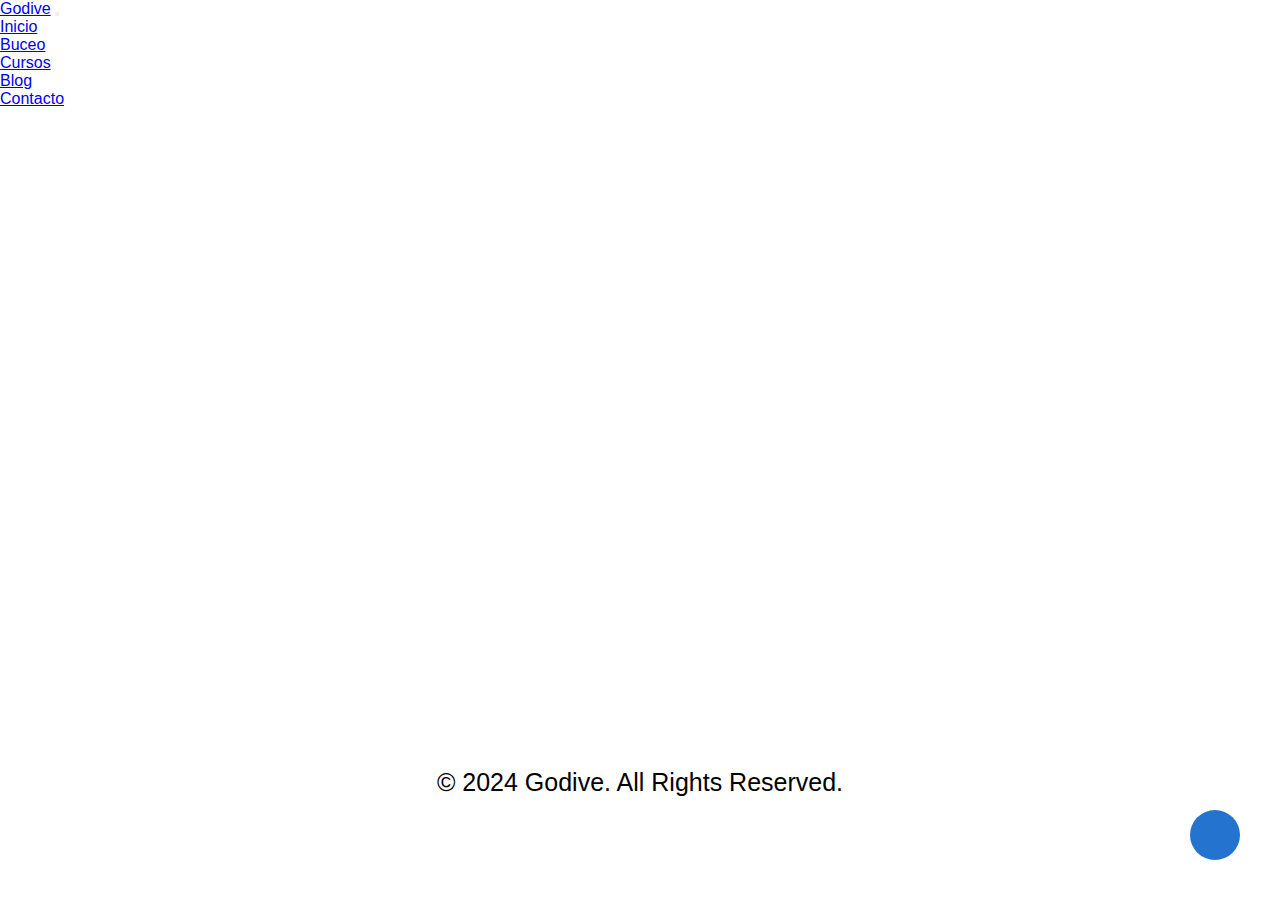
==== page/blog.html @ 20aeb440 "se agrega proyecto" ====
<!DOCTYPE html>
<html lang="es">
<head>
    <meta charset="UTF-8">
    <meta name="viewport" content="width=device-width, initial-scale=1.0">
    <link rel="stylesheet" href="https://cdnjs.cloudflare.com/ajax/libs/font-awesome/6.5.1/css/all.min.css" integrity="sha512-DTOQO9RWCH3ppGqcWaEA1BIZOC6xxalwEsw9c2QQeAIftl+Vegovlnee1c9QX4TctnWMn13TZye+giMm8e2LwA==" crossorigin="anonymous" referrerpolicy="no-referrer" />
    <!--BS 5.1 inicia-->
    <link href="https://cdn.jsdelivr.net/npm/bootstrap@5.1.3/dist/css/bootstrap.min.css" rel="stylesheet" integrity="sha384-1BmE4kWBq78iYhFldvKuhfTAU6auU8tT94WrHftjDbrCEXSU1oBoqyl2QvZ6jIW3" crossorigin="anonymous">
    <!--BS 5.1 fin-->
    <link rel="stylesheet" href="../estilos/estilo.css">
    <title>Blog</title>
</head>
<header>
        <nav class="navbar navbar-expand-sm bg-dark navbar-dark">
        <div class="container-fluid">
          <a class="navbar-brand" href="#">Godive</a>
          <button class="navbar-toggler" type="button" data-bs-toggle="collapse" data-bs-target="#collapsibleNavbar">
            <span class="navbar-toggler-icon"></span>
          </button>
          <div class="diflex justify-content-end collapse navbar-collapse" id="collapsibleNavbar">
            <ul class="navbar-nav">
              <li class="nav-item">
                <a class="nav-link" href="../index.html">Inicio</a>
              </li>
              <li class="nav-item">
                <a class="nav-link" href="./buceo.html">Buceo</a>
              </li>
              <li class="nav-item">
                <a class="nav-link" href="./cursos.html">Cursos</a>
              </li>
              <li class="nav-item">
                <a class="nav-link" href="./blog.html">Blog</a>
              </li>
              <li class="nav-item">
                <a class="nav-link" href="./contacto.html">Contacto</a>
              </li>
            </ul>
          </div>
        </div>
      </nav>
        <script src="https://cdn.jsdelivr.net/npm/@popperjs/core@2.10.2/dist/umd/popper.min.js" integrity="sha384-7+zCNj/IqJ95wo16oMtfsKbZ9ccEh31eOz1HGyDuCQ6wgnyJNSYdrPa03rtR1zdB" crossorigin="anonymous"></script>
        <script src="https://cdn.jsdelivr.net/npm/bootstrap@5.1.3/dist/js/bootstrap.min.js" integrity="sha384-QJHtvGhmr9XOIpI6YVutG+2QOK9T+ZnN4kzFN1RtK3zEFEIsxhlmWl5/YESvpZ13" crossorigin="anonymous"></script>
</header>
<body>
      <div id="grilla">
        <div class="item item1"></div>
        <div class="item item2"></div>
        <div class="item item3"></div>
        <div class="item item4"></div>
        <div class="item item5"></div>
        <div class="item item6"></div>
        <div class="item item7"></div>
        <div class="item item8"></div>
      </div>
    
    <!--<main> 
        <section>
            <iframe id="fotoblog" width="560" height="315" src="https://www.youtube.com/embed/EyGhr8ewWHI?si=mPkxHYmNR3y1b7kQ" title="YouTube video player" frameborder="0" allow="accelerometer; autoplay; clipboard-write; encrypted-media; gyroscope; picture-in-picture; web-share" allowfullscreen></iframe>
            <h1 class="titulopeli">Documental recomedado</h1>
            <p class="parrafoblog">Esta es la historia de una campeona de buceo en apnea y un experto en seguridad que parecen estar destinados a encontrarse el uno al otro en el punto máximo de sus carreras. Una mirada a las emocionantes recompensas —y los ineludibles riesgos— que conlleva perseguir un sueño en las profundidades del océano.

                Dirigida por Laura McGann, «La inspiración más profunda» es una producción de A24. Estreno el 19 de julio, solo en Netflix.
            </p>
        </section>
</main>-->
  <footer>
        <p>© 2024 Godive. All Rights Reserved.</p>
        <div class="redes">
            <a href="">
                <i class="fa-brands fa-facebook"></i>
            </a>
            <a href="">
                <i class="fa-brands fa-square-instagram"></i>
            </a>
            <a href="">
                <i class="fa-brands fa-youtube"></i>
            </a>
        </div>
        </footer>
    <a href="" class="arriba">
      <i class="fa-solid fa-house-flood-water"></i>
    </a>
</body>
</html>
---- estilos/estilo.css ----
h5 {
  color: #0099ff;
  font-family: helvetica;
  text-align: center;
  font-weight: 800;
}

footer {
  background-color: rgb(255, 255, 255);
  width: 100%;
  color: #000000;
  text-align: center;
  padding: 20px;
  font-size: 25px;
}

.redes a {
  text-align: center;
  text-decoration: none;
  color: #000000;
  font-size: 50px;
  letter-spacing: 10px;
}

footer p {
  margin-bottom: 50px;
}

* {
  margin: 0;
  padding: 0;
  box-sizing: border-box;
  font-family: Verdana, Geneva, Tahoma, sans-serif;
}

html {
  scroll-behavior: smooth;
}

footer {
  background-color: rgb(255, 255, 255);
  width: 100%;
  color: #000000;
  text-align: center;
  padding: 20px;
  font-size: 25px;
}

.redes a {
  text-align: center;
  text-decoration: none;
  color: #000000;
  font-size: 50px;
  letter-spacing: 10px;
}

footer p {
  margin-bottom: 50px;
}

.arriba {
  background-color: #2473ce;
  color: rgb(255, 255, 255);
  height: 50px;
  width: 50px;
  position: fixed;
  right: 40px;
  bottom: 40px;
  font-size: 25px;
  text-align: center;
  line-height: 50px;
  border-radius: 50%;
}

/*CONTACTO*/
#contactoedit {
  font-size: 30px;
}

.prueba1 {
  padding: 2%;
  color: rgb(255, 255, 255);
  text-align: center;
  background-position: center;
}

.contacto1 {
  font-size: x-large;
  margin-top: 10px;
}

.cajatexto {
  width: 300px;
  margin-top: 10px;
  background-color: rgba(255, 255, 255, 0.5254901961);
  border-radius: 20px;
}

.textomensaje {
  width: 600px;
  height: 300px;
  margin-top: 10px;
  background-color: rgba(255, 255, 255, 0.5254901961);
  border-radius: 20px;
}

#mapa {
  background-position: center;
  margin-top: 30px;
}

#imagencontacto {
  background-image: url(../Media/imagen\ contacto2.jpg);
  background-position: center;
  width: 100%;
}

#grilla {
  display: grid;
  grid-template-rows: repeat(3, 180px);
  grid-template-columns: repeat(4, 1fr);
  grid-gap: 10px 20px;
  grid-template-areas: "img1 img2 img3 img3" "img1 img4 img3 img3" "img7 img4 img6 img8";
  grid-gap: 15px;
  padding: 20px;
}

.item {
  border-radius: 2%;
  background-size: cover;
  background-position: center;
}

.item1 {
  background-image: url(../Media/1980.jpg);
  grid-area: img1;
}

.item2 {
  background-image: url(../Media/1981.jpg);
  grid-area: img2;
}

.item3 {
  background-image: url(../Media/1983.jpg);
  grid-area: img3;
}

.item4 {
  background-image: url(../Media/dive-225580_1920.jpg);
  grid-area: img4;
}

.item5 {
  background-image: url(../Media/fondo\ buceo.jpg);
  grid-area: img5;
}

.item6 {
  background-image: url(../Media/imagen\ inicio\ 2.jpg);
  grid-area: img6;
}

.item7 {
  background-image: url(../Media/IMAGEN\ INICIO.jpg);
  grid-area: img7;
}

.item8 {
  background-image: url(../Media/diver-1867538_1920.jpg);
  grid-area: img8;
}

#fotoblog {
  align-items: center;
  float: inline-end;
  margin-right: 300px;
}

.parrafoblog {
  width: 560px;
  text-align: left;
  margin-left: 200px;
}

.titulopeli {
  margin-left: 200px;
  margin-top: 50px;
}

* {
  margin: 0;
  padding: 0;
  box-sizing: border-box;
  font-family: Verdana, Geneva, Tahoma, sans-serif;
}

html {
  scroll-behavior: smooth;
}

.arriba {
  background-color: #2473ce;
  color: rgb(255, 255, 255);
  height: 50px;
  width: 50px;
  position: fixed;
  right: 40px;
  bottom: 40px;
  font-size: 25px;
  text-align: center;
  line-height: 50px;
  border-radius: 50%;
}
section {
  max-width: 800px;
  margin: 0 auto;
  font-family: system-ui;
	margin-top: 100px;
	margin-bottom: 100px;
}

h1, h2 {
  font-family: Georgia, 'Times New Roman', Times, serif;
}

h2 {
  opacity: .7;
  font-size: 18px;
  font-weight: 400;
	margin-bottom: 32px;
}

img {
  width: 100%;
  height: auto;
}

@keyframes show {
	from {
		opacity: 0;
		scale: 25%;
	}

	to {
		opacity: 1;
		scale: 100%;
	}
}

img {
	view-timeline-name: --image;
	view-timeline-axis: block;

	animation-timeline: --image;
	animation-name: show;

	animation-range: entry 25% cover 30%;
	animation-fill-mode: both;
}
/*# sourceMappingURL=estilo.css.map */
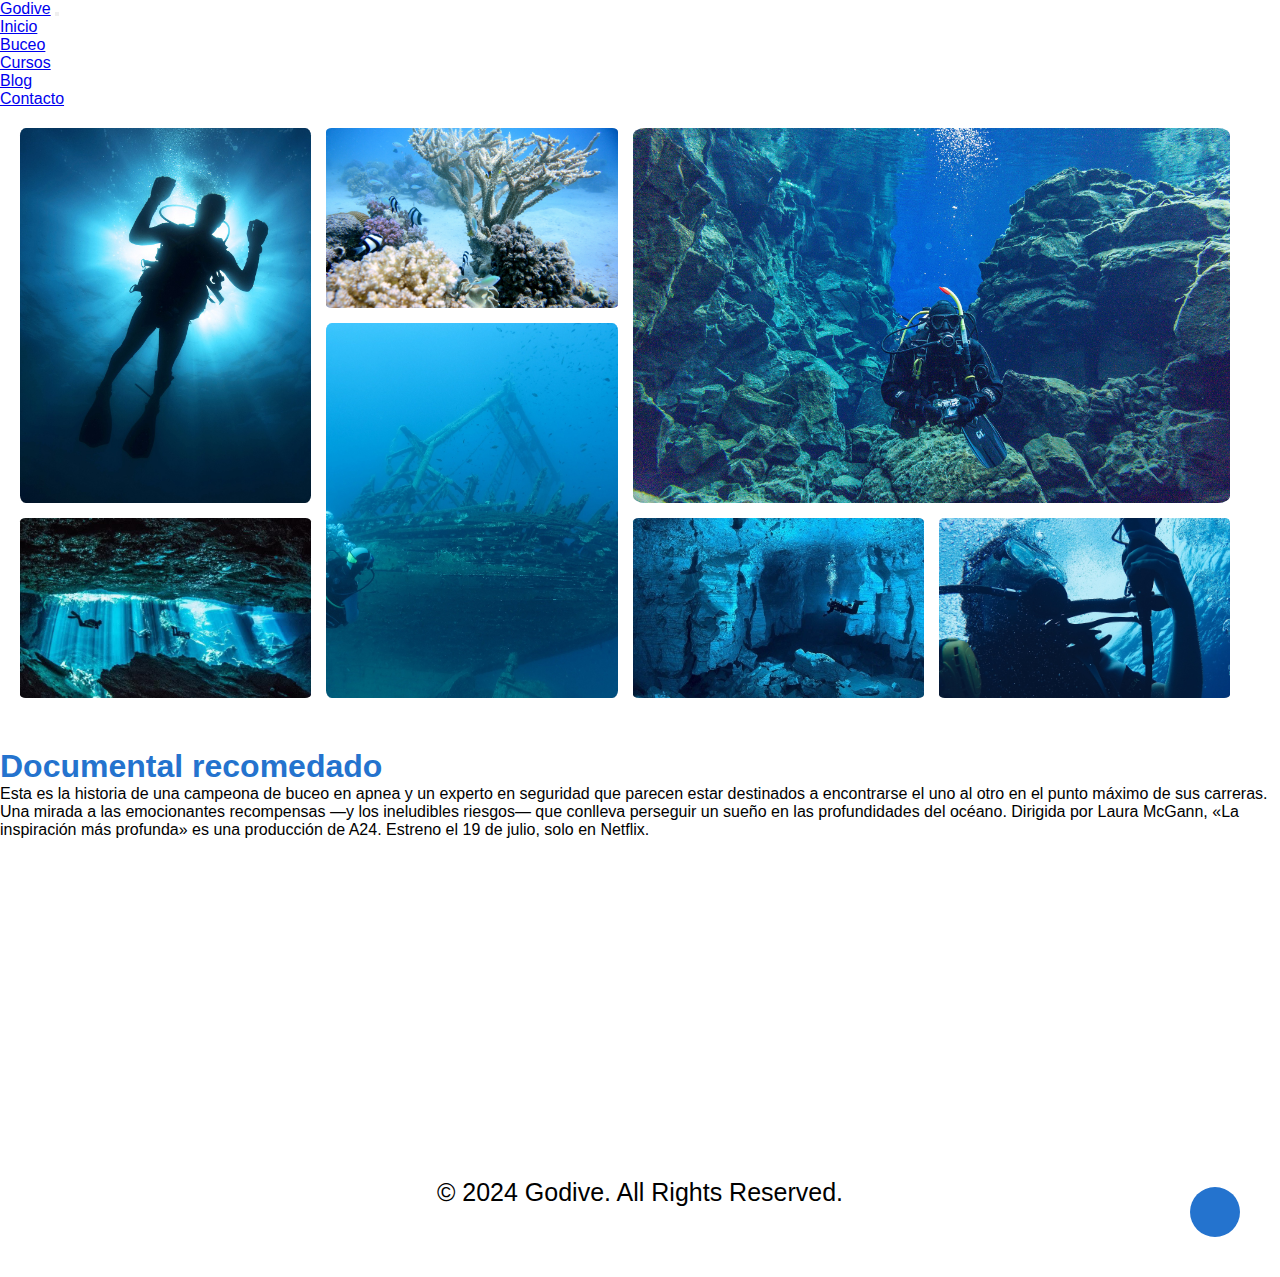
==== commit 4229525a: "se acomodan columnas" ====
--- a/page/blog.html
+++ b/page/blog.html
@@ -1,84 +1,102 @@
 <!DOCTYPE html>
 <html lang="es">
+
 <head>
-    <meta charset="UTF-8">
-    <meta name="viewport" content="width=device-width, initial-scale=1.0">
-    <link rel="stylesheet" href="https://cdnjs.cloudflare.com/ajax/libs/font-awesome/6.5.1/css/all.min.css" integrity="sha512-DTOQO9RWCH3ppGqcWaEA1BIZOC6xxalwEsw9c2QQeAIftl+Vegovlnee1c9QX4TctnWMn13TZye+giMm8e2LwA==" crossorigin="anonymous" referrerpolicy="no-referrer" />
-    <!--BS 5.1 inicia-->
-    <link href="https://cdn.jsdelivr.net/npm/bootstrap@5.1.3/dist/css/bootstrap.min.css" rel="stylesheet" integrity="sha384-1BmE4kWBq78iYhFldvKuhfTAU6auU8tT94WrHftjDbrCEXSU1oBoqyl2QvZ6jIW3" crossorigin="anonymous">
-    <!--BS 5.1 fin-->
-    <link rel="stylesheet" href="../estilos/estilo.css">
-    <title>Blog</title>
+  <meta charset="UTF-8">
+  <meta name="viewport" content="width=device-width, initial-scale=1.0">
+  <link rel="stylesheet" href="https://cdnjs.cloudflare.com/ajax/libs/font-awesome/6.5.1/css/all.min.css"
+    integrity="sha512-DTOQO9RWCH3ppGqcWaEA1BIZOC6xxalwEsw9c2QQeAIftl+Vegovlnee1c9QX4TctnWMn13TZye+giMm8e2LwA=="
+    crossorigin="anonymous" referrerpolicy="no-referrer" />
+  <!--BS 5.1 inicia-->
+  <link href="https://cdn.jsdelivr.net/npm/bootstrap@5.1.3/dist/css/bootstrap.min.css" rel="stylesheet"
+    integrity="sha384-1BmE4kWBq78iYhFldvKuhfTAU6auU8tT94WrHftjDbrCEXSU1oBoqyl2QvZ6jIW3" crossorigin="anonymous">
+  <!--BS 5.1 fin-->
+  <link rel="stylesheet" href="../estilos/estilo.css">
+  <title>Blog</title>
 </head>
 <header>
-        <nav class="navbar navbar-expand-sm bg-dark navbar-dark">
-        <div class="container-fluid">
-          <a class="navbar-brand" href="#">Godive</a>
-          <button class="navbar-toggler" type="button" data-bs-toggle="collapse" data-bs-target="#collapsibleNavbar">
-            <span class="navbar-toggler-icon"></span>
-          </button>
-          <div class="diflex justify-content-end collapse navbar-collapse" id="collapsibleNavbar">
-            <ul class="navbar-nav">
-              <li class="nav-item">
-                <a class="nav-link" href="../index.html">Inicio</a>
-              </li>
-              <li class="nav-item">
-                <a class="nav-link" href="./buceo.html">Buceo</a>
-              </li>
-              <li class="nav-item">
-                <a class="nav-link" href="./cursos.html">Cursos</a>
-              </li>
-              <li class="nav-item">
-                <a class="nav-link" href="./blog.html">Blog</a>
-              </li>
-              <li class="nav-item">
-                <a class="nav-link" href="./contacto.html">Contacto</a>
-              </li>
-            </ul>
-          </div>
-        </div>
-      </nav>
-        <script src="https://cdn.jsdelivr.net/npm/@popperjs/core@2.10.2/dist/umd/popper.min.js" integrity="sha384-7+zCNj/IqJ95wo16oMtfsKbZ9ccEh31eOz1HGyDuCQ6wgnyJNSYdrPa03rtR1zdB" crossorigin="anonymous"></script>
-        <script src="https://cdn.jsdelivr.net/npm/bootstrap@5.1.3/dist/js/bootstrap.min.js" integrity="sha384-QJHtvGhmr9XOIpI6YVutG+2QOK9T+ZnN4kzFN1RtK3zEFEIsxhlmWl5/YESvpZ13" crossorigin="anonymous"></script>
+  <nav class="navbar navbar-expand-sm bg-dark navbar-dark">
+    <div class="container-fluid">
+      <a class="navbar-brand" href="#">Godive</a>
+      <button class="navbar-toggler" type="button" data-bs-toggle="collapse" data-bs-target="#collapsibleNavbar">
+        <span class="navbar-toggler-icon"></span>
+      </button>
+      <div class="diflex justify-content-end collapse navbar-collapse" id="collapsibleNavbar">
+        <ul class="navbar-nav">
+          <li class="nav-item">
+            <a class="nav-link" href="../index.html">Inicio</a>
+          </li>
+          <li class="nav-item">
+            <a class="nav-link" href="./buceo.html">Buceo</a>
+          </li>
+          <li class="nav-item">
+            <a class="nav-link" href="./cursos.html">Cursos</a>
+          </li>
+          <li class="nav-item">
+            <a class="nav-link" href="./blog.html">Blog</a>
+          </li>
+          <li class="nav-item">
+            <a class="nav-link" href="./contacto.html">Contacto</a>
+          </li>
+        </ul>
+      </div>
+    </div>
+  </nav>
+  <script src="https://cdn.jsdelivr.net/npm/@popperjs/core@2.10.2/dist/umd/popper.min.js"
+    integrity="sha384-7+zCNj/IqJ95wo16oMtfsKbZ9ccEh31eOz1HGyDuCQ6wgnyJNSYdrPa03rtR1zdB"
+    crossorigin="anonymous"></script>
+  <script src="https://cdn.jsdelivr.net/npm/bootstrap@5.1.3/dist/js/bootstrap.min.js"
+    integrity="sha384-QJHtvGhmr9XOIpI6YVutG+2QOK9T+ZnN4kzFN1RtK3zEFEIsxhlmWl5/YESvpZ13"
+    crossorigin="anonymous"></script>
 </header>
+
 <body>
-      <div id="grilla">
-        <div class="item item1"></div>
-        <div class="item item2"></div>
-        <div class="item item3"></div>
-        <div class="item item4"></div>
-        <div class="item item5"></div>
-        <div class="item item6"></div>
-        <div class="item item7"></div>
-        <div class="item item8"></div>
+  <div id="grilla">
+    <div class="item item1"></div>
+    <div class="item item2"></div>
+    <div class="item item3"></div>
+    <div class="item item4"></div>
+    <div class="item item5"></div>
+    <div class="item item6"></div>
+    <div class="item item7"></div>
+    <div class="item item8"></div>
+  </div>
+  <div class="container">
+    <div class="row">
+      <div class="col-sm-6 col-xs-12">
+        <h1 class="titulopeli">Documental recomedado</h1>
+      <p class="parrafoblog">Esta es la historia de una campeona de buceo en apnea y un experto en seguridad que parecen
+        estar destinados a encontrarse el uno al otro en el punto máximo de sus carreras. Una mirada a las emocionantes
+        recompensas —y los ineludibles riesgos— que conlleva perseguir un sueño en las profundidades del océano. Dirigida
+        por Laura McGann, «La inspiración más profunda» es una producción de A24. Estreno el 19 de julio, solo en Netflix.
+      </p>
       </div>
-    
-    <!--<main> 
-        <section>
-            <iframe id="fotoblog" width="560" height="315" src="https://www.youtube.com/embed/EyGhr8ewWHI?si=mPkxHYmNR3y1b7kQ" title="YouTube video player" frameborder="0" allow="accelerometer; autoplay; clipboard-write; encrypted-media; gyroscope; picture-in-picture; web-share" allowfullscreen></iframe>
-            <h1 class="titulopeli">Documental recomedado</h1>
-            <p class="parrafoblog">Esta es la historia de una campeona de buceo en apnea y un experto en seguridad que parecen estar destinados a encontrarse el uno al otro en el punto máximo de sus carreras. Una mirada a las emocionantes recompensas —y los ineludibles riesgos— que conlleva perseguir un sueño en las profundidades del océano.
+      <div class="col-sm-6 col-xs-12">
+        <iframe id="fotoblog" width="560" height="315" src="https://www.youtube.com/embed/EyGhr8ewWHI?si=mPkxHYmNR3y1b7kQ"
+      title="YouTube video player" frameborder="0"
+      allow="accelerometer; autoplay; clipboard-write; encrypted-media; gyroscope; picture-in-picture; web-share"
+      allowfullscreen></iframe>
+      </div>
+    </div>
+  </div>
+  
+  <footer>
+    <p>© 2024 Godive. All Rights Reserved.</p>
+    <div class="redes">
+      <a href="">
+        <i class="fa-brands fa-facebook"></i>
+      </a>
+      <a href="">
+        <i class="fa-brands fa-square-instagram"></i>
+      </a>
+      <a href="">
+        <i class="fa-brands fa-youtube"></i>
+      </a>
+    </div>
+  </footer>
+  <a href="" class="arriba">
+    <i class="fa-solid fa-house-flood-water"></i>
+  </a>
+</body>
 
-                Dirigida por Laura McGann, «La inspiración más profunda» es una producción de A24. Estreno el 19 de julio, solo en Netflix.
-            </p>
-        </section>
-</main>-->
-  <footer>
-        <p>© 2024 Godive. All Rights Reserved.</p>
-        <div class="redes">
-            <a href="">
-                <i class="fa-brands fa-facebook"></i>
-            </a>
-            <a href="">
-                <i class="fa-brands fa-square-instagram"></i>
-            </a>
-            <a href="">
-                <i class="fa-brands fa-youtube"></i>
-            </a>
-        </div>
-        </footer>
-    <a href="" class="arriba">
-      <i class="fa-solid fa-house-flood-water"></i>
-    </a>
-</body>
-</html>
+</html>--- a/estilos/estilo.css
+++ b/estilos/estilo.css
@@ -1,8 +1,37 @@
-h5 {
-  color: #0099ff;
-  font-family: helvetica;
-  text-align: center;
-  font-weight: 800;
+@import url("https://fonts.googleapis.com/css2?family=Roboto:ital,wght@0,100;0,300;0,400;0,500;0,700;0,900;1,100;1,300;1,400;1,500;1,700;1,900&display=swap");
+body {
+  perspective: 1px;
+  transform-style: preserve-3d;
+  overflow-x: hidden;
+  overflow-y: scroll;
+}
+
+.section1,
+.section2 {
+  transform-style: preserve-3d;
+}
+
+.section1::before {
+  content: "";
+  width: 100%;
+  height: 100%;
+  position: absolute;
+  background: url("../media/base.png") top center;
+  background-size: cover;
+  transform: translateZ(-1px) scale(2.2);
+  filter: blur(2px);
+}
+.section1::after {
+  content: ".";
+  width: 100%;
+  height: 100%;
+  position: absolute;
+  background: url("../media/outer-layer-blur.png") top center;
+  background-size: cover;
+}
+.section1 .text {
+  top: 10%;
+  transform: translateZ(-0.5px) scale(1.5, 1.6) translate(-33%, 10%);
 }
 
 footer {
@@ -72,45 +101,145 @@
   border-radius: 50%;
 }
 
-/*CONTACTO*/
-#contactoedit {
-  font-size: 30px;
-}
-
-.prueba1 {
-  padding: 2%;
-  color: rgb(255, 255, 255);
-  text-align: center;
-  background-position: center;
-}
-
-.contacto1 {
-  font-size: x-large;
-  margin-top: 10px;
-}
-
-.cajatexto {
-  width: 300px;
-  margin-top: 10px;
-  background-color: rgba(255, 255, 255, 0.5254901961);
+.contactocentro {
+  text-align: center;
+}
+
+.form {
+  display: inline-flex;
+  flex-direction: column;
+  gap: 10px;
+  max-width: 350px;
+  background-color: #fff;
+  padding: 20px;
   border-radius: 20px;
-}
-
-.textomensaje {
-  width: 600px;
-  height: 300px;
-  margin-top: 10px;
-  background-color: rgba(255, 255, 255, 0.5254901961);
-  border-radius: 20px;
-}
-
+  position: relative;
+}
+
+.title {
+  font-size: 28px;
+  color: royalblue;
+  font-weight: 600;
+  letter-spacing: -1px;
+  position: relative;
+  display: flex;
+  align-items: center;
+  padding-left: 30px;
+}
+.title::before, .title::after {
+  position: absolute;
+  content: "";
+  height: 16px;
+  width: 16px;
+  border-radius: 50%;
+  left: 0px;
+  background-color: royalblue;
+}
+.title::before {
+  width: 18px;
+  height: 18px;
+  background-color: royalblue;
+}
+.title::after {
+  width: 18px;
+  height: 18px;
+  animation: pulse 1s linear infinite;
+}
+
+.message {
+  color: rgba(88, 87, 87, 0.822);
+  font-size: 14px;
+}
+
+.signin {
+  color: rgba(88, 87, 87, 0.822);
+  font-size: 14px;
+  text-align: center;
+}
+.signin a {
+  color: royalblue;
+}
+.signin a:hover {
+  -webkit-text-decoration: underline royalblue;
+          text-decoration: underline royalblue;
+}
+
+.flex {
+  display: flex;
+  width: 100%;
+  gap: 6px;
+}
+
+.form label {
+  position: relative;
+}
+.form label .input {
+  width: 100%;
+  padding: 10px 10px 20px 10px;
+  outline: 0;
+  border: 1px solid rgba(105, 105, 105, 0.397);
+  border-radius: 10px;
+}
+.form label .input + span {
+  position: absolute;
+  left: 10px;
+  top: 15px;
+  color: grey;
+  font-size: 0.9em;
+  cursor: text;
+  transition: 0.3s ease;
+}
+.form label .input:-moz-placeholder-shown + span {
+  top: 15px;
+  font-size: 0.9em;
+}
+.form label .input:placeholder-shown + span {
+  top: 15px;
+  font-size: 0.9em;
+}
+.form label .input:focus + span {
+  top: 30px;
+  font-size: 0.7em;
+  font-weight: 600;
+}
+.form label .input:valid + span {
+  top: 30px;
+  font-size: 0.7em;
+  font-weight: 600;
+  color: green;
+}
+
+.submit {
+  border: none;
+  outline: none;
+  background-color: royalblue;
+  padding: 10px;
+  border-radius: 10px;
+  color: #fff;
+  font-size: 16px;
+  transform: 0.3s ease;
+}
+.submit:hover {
+  background-color: rgb(56, 90, 194);
+}
+
+@keyframes pulse {
+  from {
+    transform: scale(0.9);
+    opacity: 1;
+  }
+  to {
+    transform: scale(1.8);
+    opacity: 0;
+  }
+}
 #mapa {
   background-position: center;
   margin-top: 30px;
 }
 
 #imagencontacto {
-  background-image: url(../Media/imagen\ contacto2.jpg);
+  background-image: url(../media/imagen\ contacto2.jpg);
   background-position: center;
   width: 100%;
 }
@@ -132,60 +261,43 @@
 }
 
 .item1 {
-  background-image: url(../Media/1980.jpg);
+  background-image: url(../media/1980.jpg);
   grid-area: img1;
 }
 
 .item2 {
-  background-image: url(../Media/1981.jpg);
+  background-image: url(../media/1981.jpg);
   grid-area: img2;
 }
 
 .item3 {
-  background-image: url(../Media/1983.jpg);
+  background-image: url(../media/1983.jpg);
   grid-area: img3;
 }
 
 .item4 {
-  background-image: url(../Media/dive-225580_1920.jpg);
+  background-image: url(../media/dive-225580_1920.jpg);
   grid-area: img4;
 }
 
 .item5 {
-  background-image: url(../Media/fondo\ buceo.jpg);
+  background-image: url(../media/fondo\ buceo.jpg);
   grid-area: img5;
 }
 
 .item6 {
-  background-image: url(../Media/imagen\ inicio\ 2.jpg);
+  background-image: url(../media/imagen\ inicio\ 2.jpg);
   grid-area: img6;
 }
 
 .item7 {
-  background-image: url(../Media/IMAGEN\ INICIO.jpg);
+  background-image: url(../media/IMAGEN\ INICIO.jpg);
   grid-area: img7;
 }
 
 .item8 {
-  background-image: url(../Media/diver-1867538_1920.jpg);
+  background-image: url(../media/diver-1867538_1920.jpg);
   grid-area: img8;
-}
-
-#fotoblog {
-  align-items: center;
-  float: inline-end;
-  margin-right: 300px;
-}
-
-.parrafoblog {
-  width: 560px;
-  text-align: left;
-  margin-left: 200px;
-}
-
-.titulopeli {
-  margin-left: 200px;
-  margin-top: 50px;
 }
 
 * {
@@ -212,50 +324,52 @@
   line-height: 50px;
   border-radius: 50%;
 }
+
+h5 {
+  color: #0099ff;
+  font-family: font-family "Roboto", sans-serif;
+  text-align: center;
+  font-weight: 800;
+}
+
 section {
   max-width: 800px;
   margin: 0 auto;
-  font-family: system-ui;
-	margin-top: 100px;
-	margin-bottom: 100px;
-}
-
-h1, h2 {
-  font-family: Georgia, 'Times New Roman', Times, serif;
+  margin-top: 50px;
+  margin-bottom: 100px;
+}
+
+h1 {
+  font-family: font-family "Roboto", sans-serif;
+  color: #2473ce;
 }
 
 h2 {
-  opacity: .7;
+  font-family: helvetica;
+  opacity: 0.7;
   font-size: 18px;
   font-weight: 400;
-	margin-bottom: 32px;
+  margin-bottom: 32px;
 }
 
 img {
   width: 100%;
   height: auto;
+  view-timeline-name: --image;
+  view-timeline-axis: block;
+  animation-timeline: --image;
+  animation-name: show;
+  animation-range: entry 25% cover 30%;
+  animation-fill-mode: both;
 }
 
 @keyframes show {
-	from {
-		opacity: 0;
-		scale: 25%;
-	}
-
-	to {
-		opacity: 1;
-		scale: 100%;
-	}
-}
-
-img {
-	view-timeline-name: --image;
-	view-timeline-axis: block;
-
-	animation-timeline: --image;
-	animation-name: show;
-
-	animation-range: entry 25% cover 30%;
-	animation-fill-mode: both;
-}
-/*# sourceMappingURL=estilo.css.map */+  from {
+    opacity: 0;
+    scale: 25%;
+  }
+  to {
+    opacity: 1;
+    scale: 100%;
+  }
+}/*# sourceMappingURL=estilo.css.map */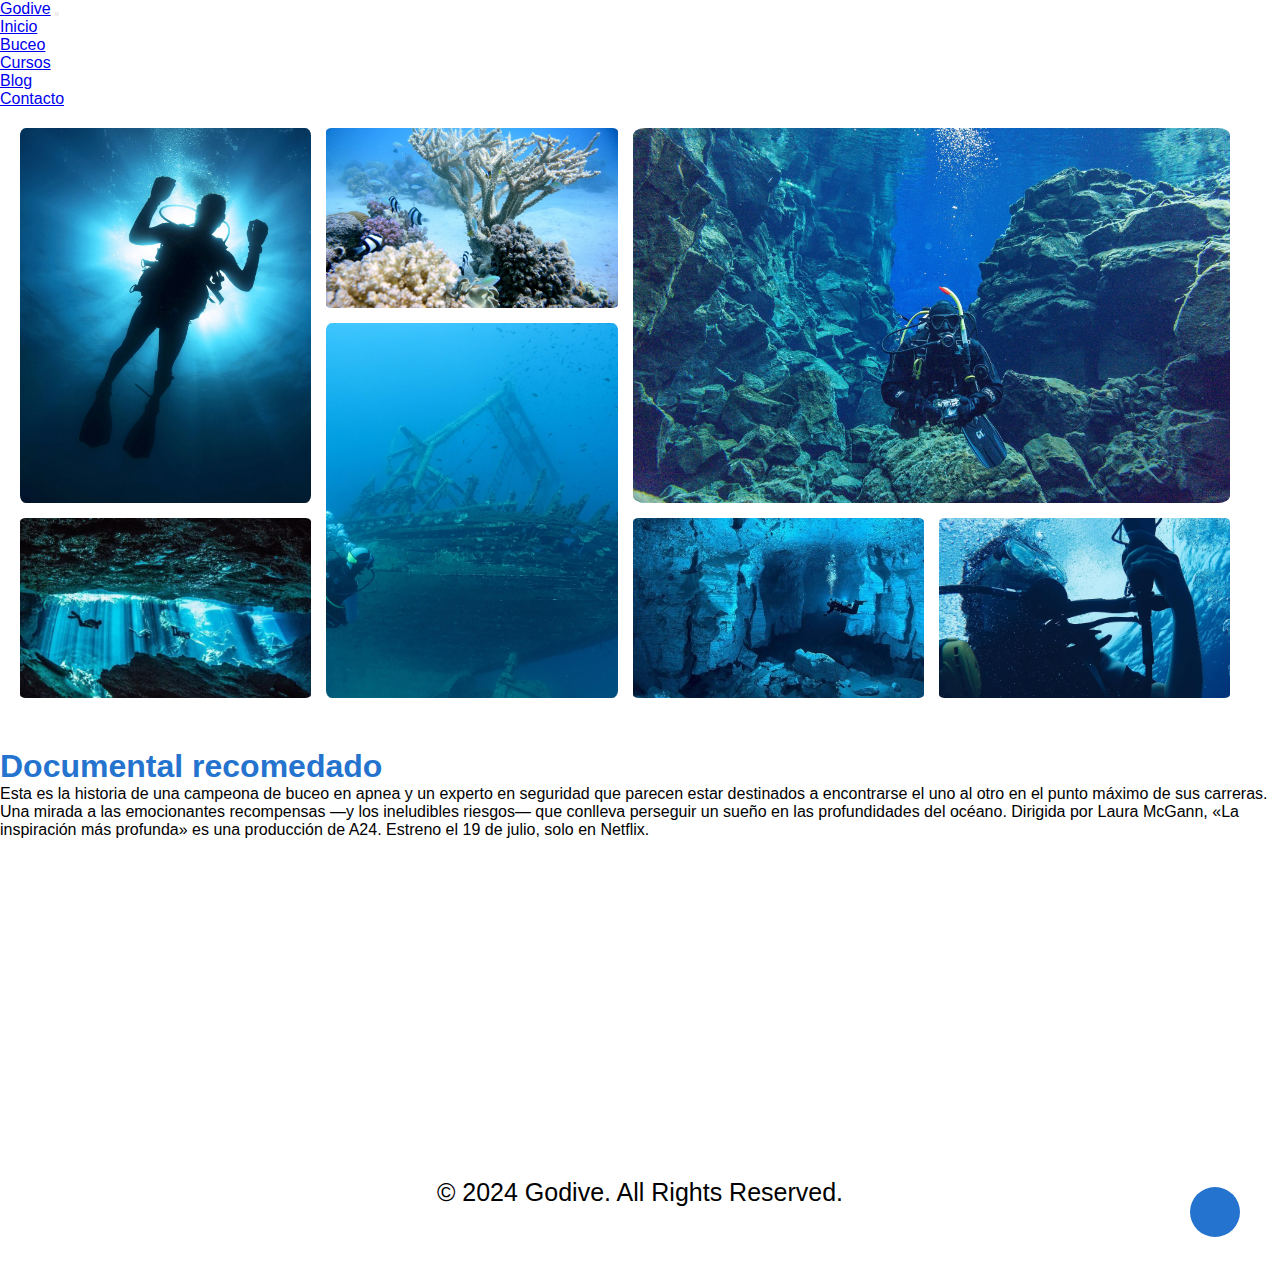
==== commit 7ba16d6d: "se comprimen imagenes" ====
--- a/page/blog.html
+++ b/page/blog.html
@@ -13,6 +13,8 @@
   <!--BS 5.1 fin-->
   <link rel="stylesheet" href="../estilos/estilo.css">
   <title>Blog</title>
+  <met name="description" content="Escuela de buceo"></met>
+  <met name="keywords" content="BUCEO, CURSO, EXCURSIONES, CENOTES, APNEA"></met>
 </head>
 <header>
   <nav class="navbar navbar-expand-sm bg-dark navbar-dark">
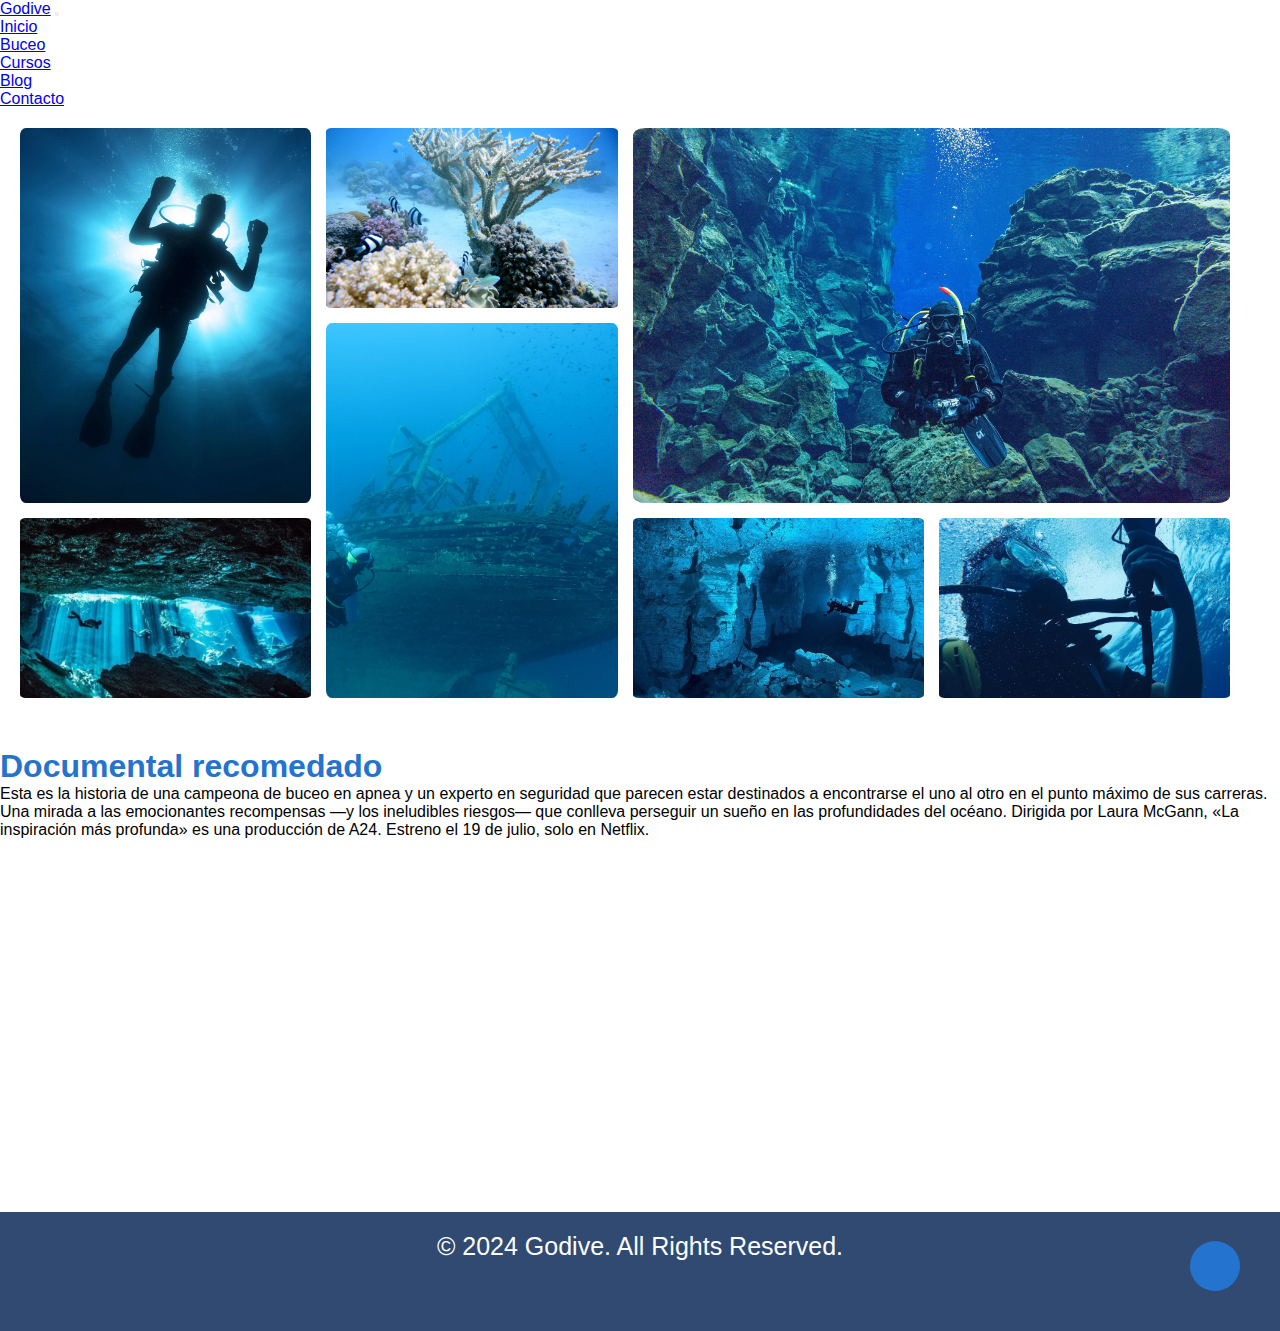
==== commit bf2e9cd3: "ultima modificacion" ====
--- a/page/blog.html
+++ b/page/blog.html
@@ -81,7 +81,9 @@
       </div>
     </div>
   </div>
-  
+  <br>
+  <br>
+  <br>
   <footer>
     <p>© 2024 Godive. All Rights Reserved.</p>
     <div class="redes">
--- a/estilos/estilo.css
+++ b/estilos/estilo.css
@@ -35,7 +35,7 @@
 }
 
 footer {
-  background-color: rgb(255, 255, 255);
+  background-color: #304a72;
   width: 100%;
   color: #000000;
   text-align: center;
@@ -46,13 +46,362 @@
 .redes a {
   text-align: center;
   text-decoration: none;
-  color: #000000;
+  color: rgb(255, 255, 255);
   font-size: 50px;
   letter-spacing: 10px;
 }
 
 footer p {
   margin-bottom: 50px;
+  color: rgb(255, 255, 255);
+}
+
+.card2 {
+  width: 275px;
+  position: relative;
+  background: rgb(255, 255, 255);
+  padding: 20px;
+}
+.card2::after {
+  z-index: -1;
+  content: "";
+  position: absolute;
+  width: 50%;
+  height: 10px;
+  bottom: 15px;
+  right: 0;
+  box-shadow: 0px 8px 15px rgba(0, 0, 0, 0.4);
+  transform: rotate(5deg);
+  transition: all 0.1s ease-in;
+}
+.card2::before {
+  z-index: -1;
+  content: "";
+  position: absolute;
+  width: 50%;
+  height: 10px;
+  bottom: 15px;
+  left: 0;
+  box-shadow: 0px 8px 15px rgba(0, 0, 0, 0.4);
+  transform: rotate(-5deg);
+  transition: all 0.1s ease-in;
+}
+.card2:hover:before, .card2:hover:after {
+  box-shadow: 0px 8px 15px rgba(0, 0, 0, 0.6);
+}
+.card2:hover:before {
+  transform: rotate(-8deg);
+}
+.card2:hover:after {
+  transform: rotate(8deg);
+}
+
+.card__img {
+  position: relative;
+  background: #FFFFFF;
+  background: linear-gradient(315deg, #b4d5fa, #fcfdfd);
+  width: 100%;
+  height: 100%;
+}
+
+.card__span {
+  cursor: pointer;
+  font-size: 11px;
+  position: absolute;
+  background-color: white;
+  top: 10px;
+  left: 10px;
+  padding: 3px 7px;
+  box-shadow: 0px 3px 10px rgba(0, 0, 0, 0.2);
+  transition: transform 0.1s ease-in;
+  -webkit-user-select: none;
+     -moz-user-select: none;
+          user-select: none;
+}
+.card__span:hover {
+  transform: translateX(5px);
+}
+
+.card-int {
+  padding: 20px 0 0 0;
+}
+
+.card-int__title {
+  font-weight: bold;
+  font-size: 1.2rem;
+  font-family: Arial, Helvetica, sans-serif;
+  margin-bottom: 10px;
+}
+
+.card-int__button {
+  cursor: pointer;
+  margin: 20px 0 0 0;
+  padding: 7px 20px;
+  width: 100%;
+  background-color: rgb(238, 246, 255);
+  border: none;
+  color: black;
+  position: relative;
+  overflow: hidden;
+  box-shadow: 0px 0px 10px rgba(0, 0, 0, 0);
+  transition: box-shadow 0.1s ease-in;
+  -webkit-user-select: none;
+     -moz-user-select: none;
+          user-select: none;
+}
+.card-int__button:active {
+  box-shadow: 0px 0px 15px rgba(0, 119, 255, 0.5);
+}
+.card-int__button:hover::before {
+  animation: effect_two 0.4s 1;
+}
+.card-int__button::before {
+  content: "Quiero inscribirme";
+  color: white;
+  display: flex;
+  align-items: center;
+  justify-content: center;
+  position: absolute;
+  background: rgb(0, 133, 255);
+  background: linear-gradient(146deg, #0032a6 0%, #68aeff 100%);
+  width: 100%;
+  height: 100%;
+  top: 0;
+  left: 0;
+  transform: translateX(-99%);
+  z-index: 1;
+  animation: effect_one 10s infinite;
+}
+.card-int__button:hover::before {
+  transform: translateX(0%);
+}
+
+.excerpt {
+  font-size: 14px;
+}
+
+@keyframes effect_one {
+  0% {
+    transform: translateX(-99%);
+  }
+  25% {
+    transform: translateX(-90%);
+  }
+  50% {
+    transform: translateX(-80%);
+  }
+  75% {
+    transform: translateX(-95%);
+  }
+  100% {
+    transform: translateX(-99%);
+  }
+}
+@keyframes effect_two {
+  to {
+    transform: translateX(-1%);
+  }
+  from {
+    transform: translateX(-99%);
+  }
+}
+.contactocentro {
+  text-align: center;
+}
+
+.form {
+  display: inline-flex;
+  flex-direction: column;
+  gap: 10px;
+  max-width: 350px;
+  background-color: #fff;
+  padding: 20px;
+  border-radius: 20px;
+  position: relative;
+}
+
+.title {
+  font-size: 28px;
+  color: royalblue;
+  font-weight: 600;
+  letter-spacing: -1px;
+  position: relative;
+  display: flex;
+  align-items: center;
+  padding-left: 30px;
+}
+.title::before, .title::after {
+  position: absolute;
+  content: "";
+  height: 16px;
+  width: 16px;
+  border-radius: 50%;
+  left: 0px;
+  background-color: royalblue;
+}
+.title::before {
+  width: 18px;
+  height: 18px;
+  background-color: royalblue;
+}
+.title::after {
+  width: 18px;
+  height: 18px;
+  animation: pulse 1s linear infinite;
+}
+
+.message {
+  color: rgba(88, 87, 87, 0.822);
+  font-size: 14px;
+}
+
+.signin {
+  color: rgba(88, 87, 87, 0.822);
+  font-size: 14px;
+  text-align: center;
+}
+.signin a {
+  color: royalblue;
+}
+.signin a:hover {
+  -webkit-text-decoration: underline royalblue;
+          text-decoration: underline royalblue;
+}
+
+.flex {
+  display: flex;
+  width: 100%;
+  gap: 6px;
+}
+
+.form label {
+  position: relative;
+}
+.form label .input {
+  width: 100%;
+  padding: 10px 10px 20px 10px;
+  outline: 0;
+  border: 1px solid rgba(105, 105, 105, 0.397);
+  border-radius: 10px;
+}
+.form label .input + span {
+  position: absolute;
+  left: 10px;
+  top: 15px;
+  color: grey;
+  font-size: 0.9em;
+  cursor: text;
+  transition: 0.3s ease;
+}
+.form label .input:-moz-placeholder-shown + span {
+  top: 15px;
+  font-size: 0.9em;
+}
+.form label .input:placeholder-shown + span {
+  top: 15px;
+  font-size: 0.9em;
+}
+.form label .input:focus + span {
+  top: 30px;
+  font-size: 0.7em;
+  font-weight: 600;
+}
+.form label .input:valid + span {
+  top: 30px;
+  font-size: 0.7em;
+  font-weight: 600;
+  color: green;
+}
+
+.submit {
+  border: none;
+  outline: none;
+  background-color: royalblue;
+  padding: 10px;
+  border-radius: 10px;
+  color: #fff;
+  font-size: 16px;
+  transform: 0.3s ease;
+}
+.submit:hover {
+  background-color: rgb(56, 90, 194);
+}
+
+@keyframes pulse {
+  from {
+    transform: scale(0.9);
+    opacity: 1;
+  }
+  to {
+    transform: scale(1.8);
+    opacity: 0;
+  }
+}
+#mapa {
+  background-position: center;
+  margin-top: 30px;
+}
+
+#imagencontacto {
+  background-image: url(../media/imagen\ contacto2.jpg);
+  background-position: center;
+  width: 100%;
+}
+
+#grilla {
+  display: grid;
+  grid-template-rows: repeat(3, 180px);
+  grid-template-columns: repeat(4, 1fr);
+  grid-gap: 10px 20px;
+  grid-template-areas: "img1 img2 img3 img3" "img1 img4 img3 img3" "img7 img4 img6 img8";
+  grid-gap: 15px;
+  padding: 20px;
+}
+
+.item {
+  border-radius: 2%;
+  background-size: cover;
+  background-position: center;
+}
+
+.item1 {
+  background-image: url(../media/1980.jpg);
+  grid-area: img1;
+}
+
+.item2 {
+  background-image: url(../media/1981.jpg);
+  grid-area: img2;
+}
+
+.item3 {
+  background-image: url(../media/1983.jpg);
+  grid-area: img3;
+}
+
+.item4 {
+  background-image: url(../media/dive-225580_1920.jpg);
+  grid-area: img4;
+}
+
+.item5 {
+  background-image: url(../media/fondo\ buceo.jpg);
+  grid-area: img5;
+}
+
+.item6 {
+  background-image: url(../media/imagen\ inicio\ 2.jpg);
+  grid-area: img6;
+}
+
+.item7 {
+  background-image: url(../media/IMAGEN\ INICIO.jpg);
+  grid-area: img7;
+}
+
+.item8 {
+  background-image: url(../media/diver-1867538_1920.jpg);
+  grid-area: img8;
 }
 
 * {
@@ -64,27 +413,6 @@
 
 html {
   scroll-behavior: smooth;
-}
-
-footer {
-  background-color: rgb(255, 255, 255);
-  width: 100%;
-  color: #000000;
-  text-align: center;
-  padding: 20px;
-  font-size: 25px;
-}
-
-.redes a {
-  text-align: center;
-  text-decoration: none;
-  color: #000000;
-  font-size: 50px;
-  letter-spacing: 10px;
-}
-
-footer p {
-  margin-bottom: 50px;
 }
 
 .arriba {
@@ -101,230 +429,6 @@
   border-radius: 50%;
 }
 
-.contactocentro {
-  text-align: center;
-}
-
-.form {
-  display: inline-flex;
-  flex-direction: column;
-  gap: 10px;
-  max-width: 350px;
-  background-color: #fff;
-  padding: 20px;
-  border-radius: 20px;
-  position: relative;
-}
-
-.title {
-  font-size: 28px;
-  color: royalblue;
-  font-weight: 600;
-  letter-spacing: -1px;
-  position: relative;
-  display: flex;
-  align-items: center;
-  padding-left: 30px;
-}
-.title::before, .title::after {
-  position: absolute;
-  content: "";
-  height: 16px;
-  width: 16px;
-  border-radius: 50%;
-  left: 0px;
-  background-color: royalblue;
-}
-.title::before {
-  width: 18px;
-  height: 18px;
-  background-color: royalblue;
-}
-.title::after {
-  width: 18px;
-  height: 18px;
-  animation: pulse 1s linear infinite;
-}
-
-.message {
-  color: rgba(88, 87, 87, 0.822);
-  font-size: 14px;
-}
-
-.signin {
-  color: rgba(88, 87, 87, 0.822);
-  font-size: 14px;
-  text-align: center;
-}
-.signin a {
-  color: royalblue;
-}
-.signin a:hover {
-  -webkit-text-decoration: underline royalblue;
-          text-decoration: underline royalblue;
-}
-
-.flex {
-  display: flex;
-  width: 100%;
-  gap: 6px;
-}
-
-.form label {
-  position: relative;
-}
-.form label .input {
-  width: 100%;
-  padding: 10px 10px 20px 10px;
-  outline: 0;
-  border: 1px solid rgba(105, 105, 105, 0.397);
-  border-radius: 10px;
-}
-.form label .input + span {
-  position: absolute;
-  left: 10px;
-  top: 15px;
-  color: grey;
-  font-size: 0.9em;
-  cursor: text;
-  transition: 0.3s ease;
-}
-.form label .input:-moz-placeholder-shown + span {
-  top: 15px;
-  font-size: 0.9em;
-}
-.form label .input:placeholder-shown + span {
-  top: 15px;
-  font-size: 0.9em;
-}
-.form label .input:focus + span {
-  top: 30px;
-  font-size: 0.7em;
-  font-weight: 600;
-}
-.form label .input:valid + span {
-  top: 30px;
-  font-size: 0.7em;
-  font-weight: 600;
-  color: green;
-}
-
-.submit {
-  border: none;
-  outline: none;
-  background-color: royalblue;
-  padding: 10px;
-  border-radius: 10px;
-  color: #fff;
-  font-size: 16px;
-  transform: 0.3s ease;
-}
-.submit:hover {
-  background-color: rgb(56, 90, 194);
-}
-
-@keyframes pulse {
-  from {
-    transform: scale(0.9);
-    opacity: 1;
-  }
-  to {
-    transform: scale(1.8);
-    opacity: 0;
-  }
-}
-#mapa {
-  background-position: center;
-  margin-top: 30px;
-}
-
-#imagencontacto {
-  background-image: url(../media/imagen\ contacto2.jpg);
-  background-position: center;
-  width: 100%;
-}
-
-#grilla {
-  display: grid;
-  grid-template-rows: repeat(3, 180px);
-  grid-template-columns: repeat(4, 1fr);
-  grid-gap: 10px 20px;
-  grid-template-areas: "img1 img2 img3 img3" "img1 img4 img3 img3" "img7 img4 img6 img8";
-  grid-gap: 15px;
-  padding: 20px;
-}
-
-.item {
-  border-radius: 2%;
-  background-size: cover;
-  background-position: center;
-}
-
-.item1 {
-  background-image: url(../media/1980.jpg);
-  grid-area: img1;
-}
-
-.item2 {
-  background-image: url(../media/1981.jpg);
-  grid-area: img2;
-}
-
-.item3 {
-  background-image: url(../media/1983.jpg);
-  grid-area: img3;
-}
-
-.item4 {
-  background-image: url(../media/dive-225580_1920.jpg);
-  grid-area: img4;
-}
-
-.item5 {
-  background-image: url(../media/fondo\ buceo.jpg);
-  grid-area: img5;
-}
-
-.item6 {
-  background-image: url(../media/imagen\ inicio\ 2.jpg);
-  grid-area: img6;
-}
-
-.item7 {
-  background-image: url(../media/IMAGEN\ INICIO.jpg);
-  grid-area: img7;
-}
-
-.item8 {
-  background-image: url(../media/diver-1867538_1920.jpg);
-  grid-area: img8;
-}
-
-* {
-  margin: 0;
-  padding: 0;
-  box-sizing: border-box;
-  font-family: Verdana, Geneva, Tahoma, sans-serif;
-}
-
-html {
-  scroll-behavior: smooth;
-}
-
-.arriba {
-  background-color: #2473ce;
-  color: rgb(255, 255, 255);
-  height: 50px;
-  width: 50px;
-  position: fixed;
-  right: 40px;
-  bottom: 40px;
-  font-size: 25px;
-  text-align: center;
-  line-height: 50px;
-  border-radius: 50%;
-}
-
 h5 {
   color: #0099ff;
   font-family: font-family "Roboto", sans-serif;
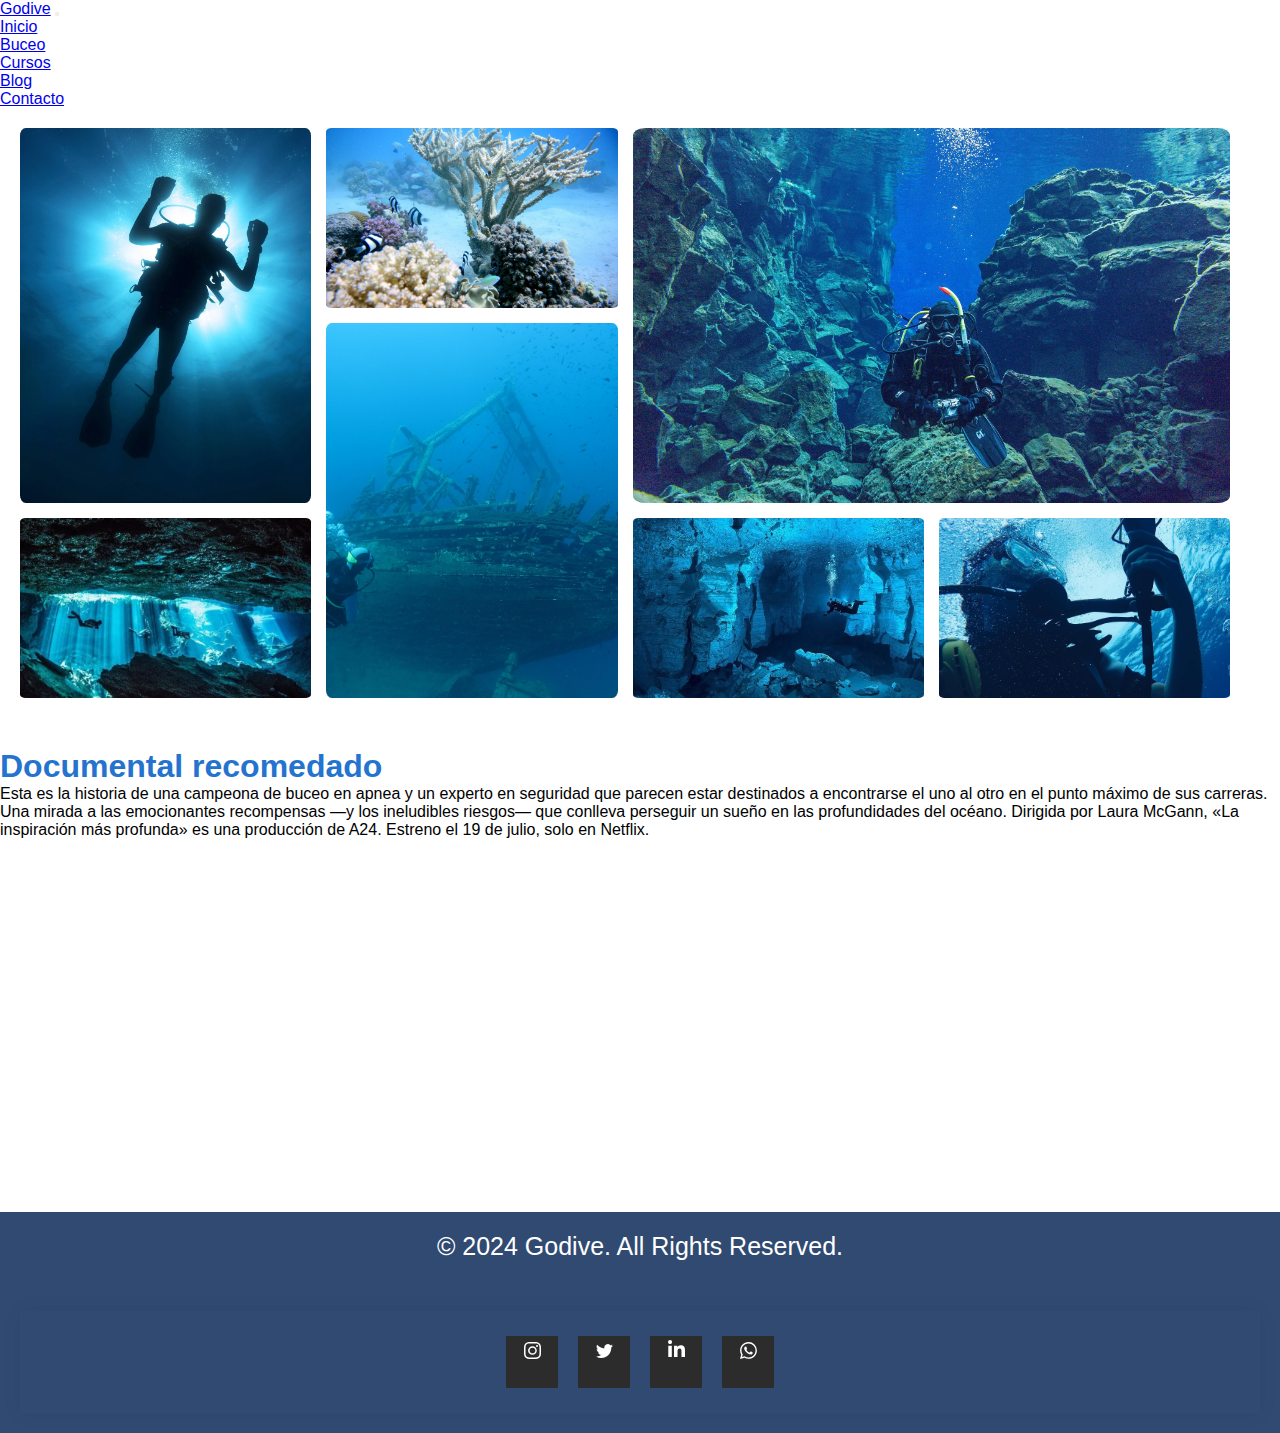
==== commit a888adb4: "se modifica redes" ====
--- a/page/blog.html
+++ b/page/blog.html
@@ -84,23 +84,24 @@
   <br>
   <br>
   <br>
-  <footer>
-    <p>© 2024 Godive. All Rights Reserved.</p>
-    <div class="redes">
-      <a href="">
-        <i class="fa-brands fa-facebook"></i>
-      </a>
-      <a href="">
-        <i class="fa-brands fa-square-instagram"></i>
-      </a>
-      <a href="">
-        <i class="fa-brands fa-youtube"></i>
-      </a>
-    </div>
-  </footer>
-  <a href="" class="arriba">
-    <i class="fa-solid fa-house-flood-water"></i>
-  </a>
 </body>
-
+<footer>
+  <p>© 2024 Godive. All Rights Reserved.</p>
+  <div class="card3">
+    <a href="#" class="socialContainer containerOne">
+      <svg class="socialSvg instagramSvg" viewBox="0 0 16 16"> <path d="M8 0C5.829 0 5.556.01 4.703.048 3.85.088 3.269.222 2.76.42a3.917 3.917 0 0 0-1.417.923A3.927 3.927 0 0 0 .42 2.76C.222 3.268.087 3.85.048 4.7.01 5.555 0 5.827 0 8.001c0 2.172.01 2.444.048 3.297.04.852.174 1.433.372 1.942.205.526.478.972.923 1.417.444.445.89.719 1.416.923.51.198 1.09.333 1.942.372C5.555 15.99 5.827 16 8 16s2.444-.01 3.298-.048c.851-.04 1.434-.174 1.943-.372a3.916 3.916 0 0 0 1.416-.923c.445-.445.718-.891.923-1.417.197-.509.332-1.09.372-1.942C15.99 10.445 16 10.173 16 8s-.01-2.445-.048-3.299c-.04-.851-.175-1.433-.372-1.941a3.926 3.926 0 0 0-.923-1.417A3.911 3.911 0 0 0 13.24.42c-.51-.198-1.092-.333-1.943-.372C10.443.01 10.172 0 7.998 0h.003zm-.717 1.442h.718c2.136 0 2.389.007 3.232.046.78.035 1.204.166 1.486.275.373.145.64.319.92.599.28.28.453.546.598.92.11.281.24.705.275 1.485.039.843.047 1.096.047 3.231s-.008 2.389-.047 3.232c-.035.78-.166 1.203-.275 1.485a2.47 2.47 0 0 1-.599.919c-.28.28-.546.453-.92.598-.28.11-.704.24-1.485.276-.843.038-1.096.047-3.232.047s-2.39-.009-3.233-.047c-.78-.036-1.203-.166-1.485-.276a2.478 2.478 0 0 1-.92-.598 2.48 2.48 0 0 1-.6-.92c-.109-.281-.24-.705-.275-1.485-.038-.843-.046-1.096-.046-3.233 0-2.136.008-2.388.046-3.231.036-.78.166-1.204.276-1.486.145-.373.319-.64.599-.92.28-.28.546-.453.92-.598.282-.11.705-.24 1.485-.276.738-.034 1.024-.044 2.515-.045v.002zm4.988 1.328a.96.96 0 1 0 0 1.92.96.96 0 0 0 0-1.92zm-4.27 1.122a4.109 4.109 0 1 0 0 8.217 4.109 4.109 0 0 0 0-8.217zm0 1.441a2.667 2.667 0 1 1 0 5.334 2.667 2.667 0 0 1 0-5.334z"></path> </svg>
+    </a>
+    
+    <a href="#" class="socialContainer containerTwo">
+      <svg class="socialSvg twitterSvg" viewBox="0 0 16 16"> <path d="M5.026 15c6.038 0 9.341-5.003 9.341-9.334 0-.14 0-.282-.006-.422A6.685 6.685 0 0 0 16 3.542a6.658 6.658 0 0 1-1.889.518 3.301 3.301 0 0 0 1.447-1.817 6.533 6.533 0 0 1-2.087.793A3.286 3.286 0 0 0 7.875 6.03a9.325 9.325 0 0 1-6.767-3.429 3.289 3.289 0 0 0 1.018 4.382A3.323 3.323 0 0 1 .64 6.575v.045a3.288 3.288 0 0 0 2.632 3.218 3.203 3.203 0 0 1-.865.115 3.23 3.23 0 0 1-.614-.057 3.283 3.283 0 0 0 3.067 2.277A6.588 6.588 0 0 1 .78 13.58a6.32 6.32 0 0 1-.78-.045A9.344 9.344 0 0 0 5.026 15z"></path> </svg>              </a>
+      
+    <a href="#" class="socialContainer containerThree">
+      <svg class="socialSvg linkdinSvg" viewBox="0 0 448 512"><path d="M100.28 448H7.4V148.9h92.88zM53.79 108.1C24.09 108.1 0 83.5 0 53.8a53.79 53.79 0 0 1 107.58 0c0 29.7-24.1 54.3-53.79 54.3zM447.9 448h-92.68V302.4c0-34.7-.7-79.2-48.29-79.2-48.29 0-55.69 37.7-55.69 76.7V448h-92.78V148.9h89.08v40.8h1.3c12.4-23.5 42.69-48.3 87.88-48.3 94 0 111.28 61.9 111.28 142.3V448z"></path></svg>
+    </a>
+    
+    <a href="#" class="socialContainer containerFour">
+      <svg class="socialSvg whatsappSvg" viewBox="0 0 16 16"> <path d="M13.601 2.326A7.854 7.854 0 0 0 7.994 0C3.627 0 .068 3.558.064 7.926c0 1.399.366 2.76 1.057 3.965L0 16l4.204-1.102a7.933 7.933 0 0 0 3.79.965h.004c4.368 0 7.926-3.558 7.93-7.93A7.898 7.898 0 0 0 13.6 2.326zM7.994 14.521a6.573 6.573 0 0 1-3.356-.92l-.24-.144-2.494.654.666-2.433-.156-.251a6.56 6.56 0 0 1-1.007-3.505c0-3.626 2.957-6.584 6.591-6.584a6.56 6.56 0 0 1 4.66 1.931 6.557 6.557 0 0 1 1.928 4.66c-.004 3.639-2.961 6.592-6.592 6.592zm3.615-4.934c-.197-.099-1.17-.578-1.353-.646-.182-.065-.315-.099-.445.099-.133.197-.513.646-.627.775-.114.133-.232.148-.43.05-.197-.1-.836-.308-1.592-.985-.59-.525-.985-1.175-1.103-1.372-.114-.198-.011-.304.088-.403.087-.088.197-.232.296-.346.1-.114.133-.198.198-.33.065-.134.034-.248-.015-.347-.05-.099-.445-1.076-.612-1.47-.16-.389-.323-.335-.445-.34-.114-.007-.247-.007-.38-.007a.729.729 0 0 0-.529.247c-.182.198-.691.677-.691 1.654 0 .977.71 1.916.81 2.049.098.133 1.394 2.132 3.383 2.992.47.205.84.326 1.129.418.475.152.904.129 1.246.08.38-.058 1.171-.48 1.338-.943.164-.464.164-.86.114-.943-.049-.084-.182-.133-.38-.232z"></path> </svg>
+    </a>
+  </div>     
+</footer>
 </html>--- a/estilos/estilo.css
+++ b/estilos/estilo.css
@@ -43,14 +43,75 @@
   font-size: 25px;
 }
 
-.redes a {
-  text-align: center;
-  text-decoration: none;
-  color: rgb(255, 255, 255);
-  font-size: 50px;
-  letter-spacing: 10px;
-}
-
+.card3 {
+  width: center;
+  height: center;
+  background-color: #304a72;
+  display: flex;
+  align-items: center;
+  justify-content: center;
+  padding: 25px 25px;
+  gap: 20px;
+  box-shadow: 0px 0px 20px rgba(0, 0, 0, 0.055);
+}
+
+.socialContainer {
+  width: 52px;
+  height: 52px;
+  background-color: rgb(44, 44, 44);
+  display: inline-block;
+  align-items: center;
+  justify-content: center;
+  overflow: hidden;
+  transition-duration: 0.3s;
+}
+
+.containerOne:hover {
+  background-color: #d62976;
+  transition-duration: 0.3s;
+}
+
+.containerTwo:hover {
+  background-color: #00acee;
+  transition-duration: 0.3s;
+}
+
+.containerThree:hover {
+  background-color: #0072b1;
+  transition-duration: 0.3s;
+}
+
+.containerFour:hover {
+  background-color: #128C7E;
+  transition-duration: 0.3s;
+}
+
+.socialContainer:active {
+  transform: scale(0.9);
+  transition-duration: 0.3s;
+}
+
+.socialSvg {
+  width: 17px;
+}
+.socialSvg path {
+  fill: rgb(255, 255, 255);
+}
+
+.socialContainer:hover .socialSvg {
+  animation: slide-in-top 0.3s both;
+}
+
+@keyframes slide-in-top {
+  0% {
+    transform: translateY(-50px);
+    opacity: 0;
+  }
+  100% {
+    transform: translateY(0);
+    opacity: 1;
+  }
+}
 footer p {
   margin-bottom: 50px;
   color: rgb(255, 255, 255);
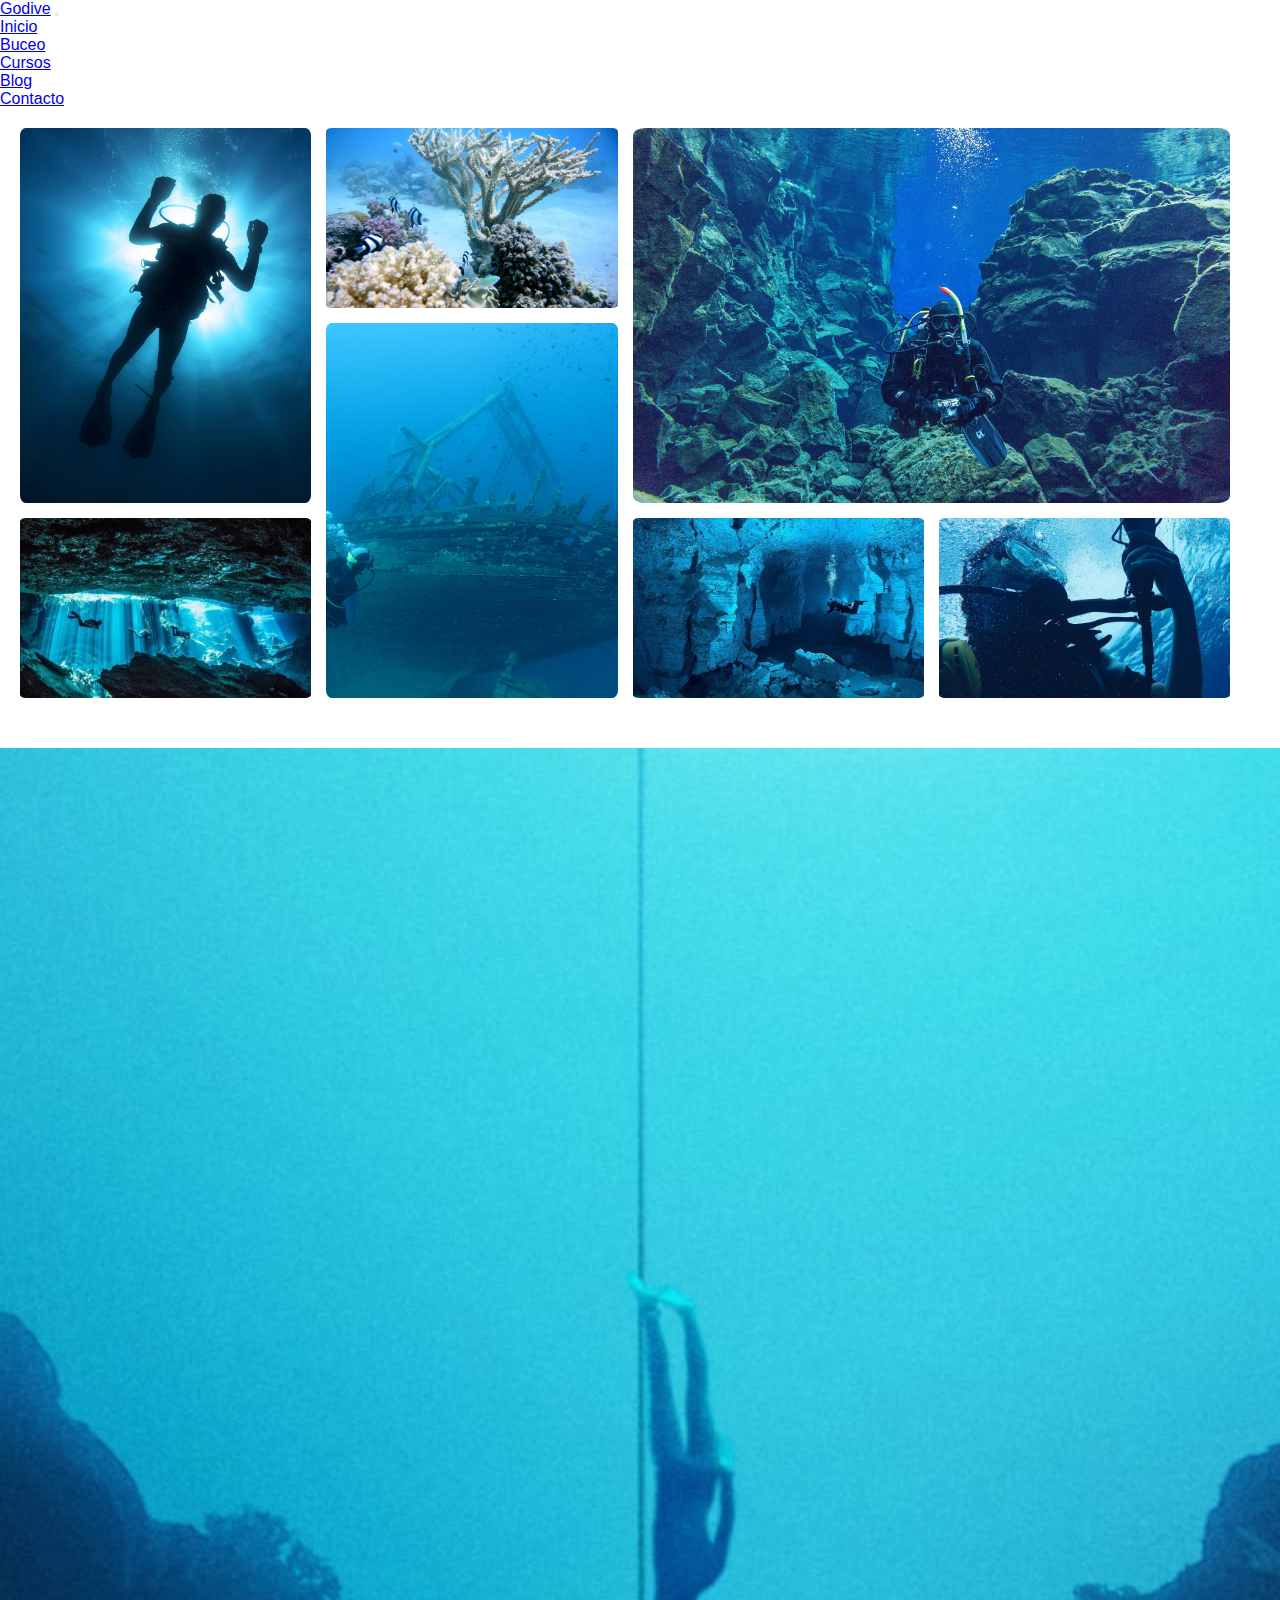
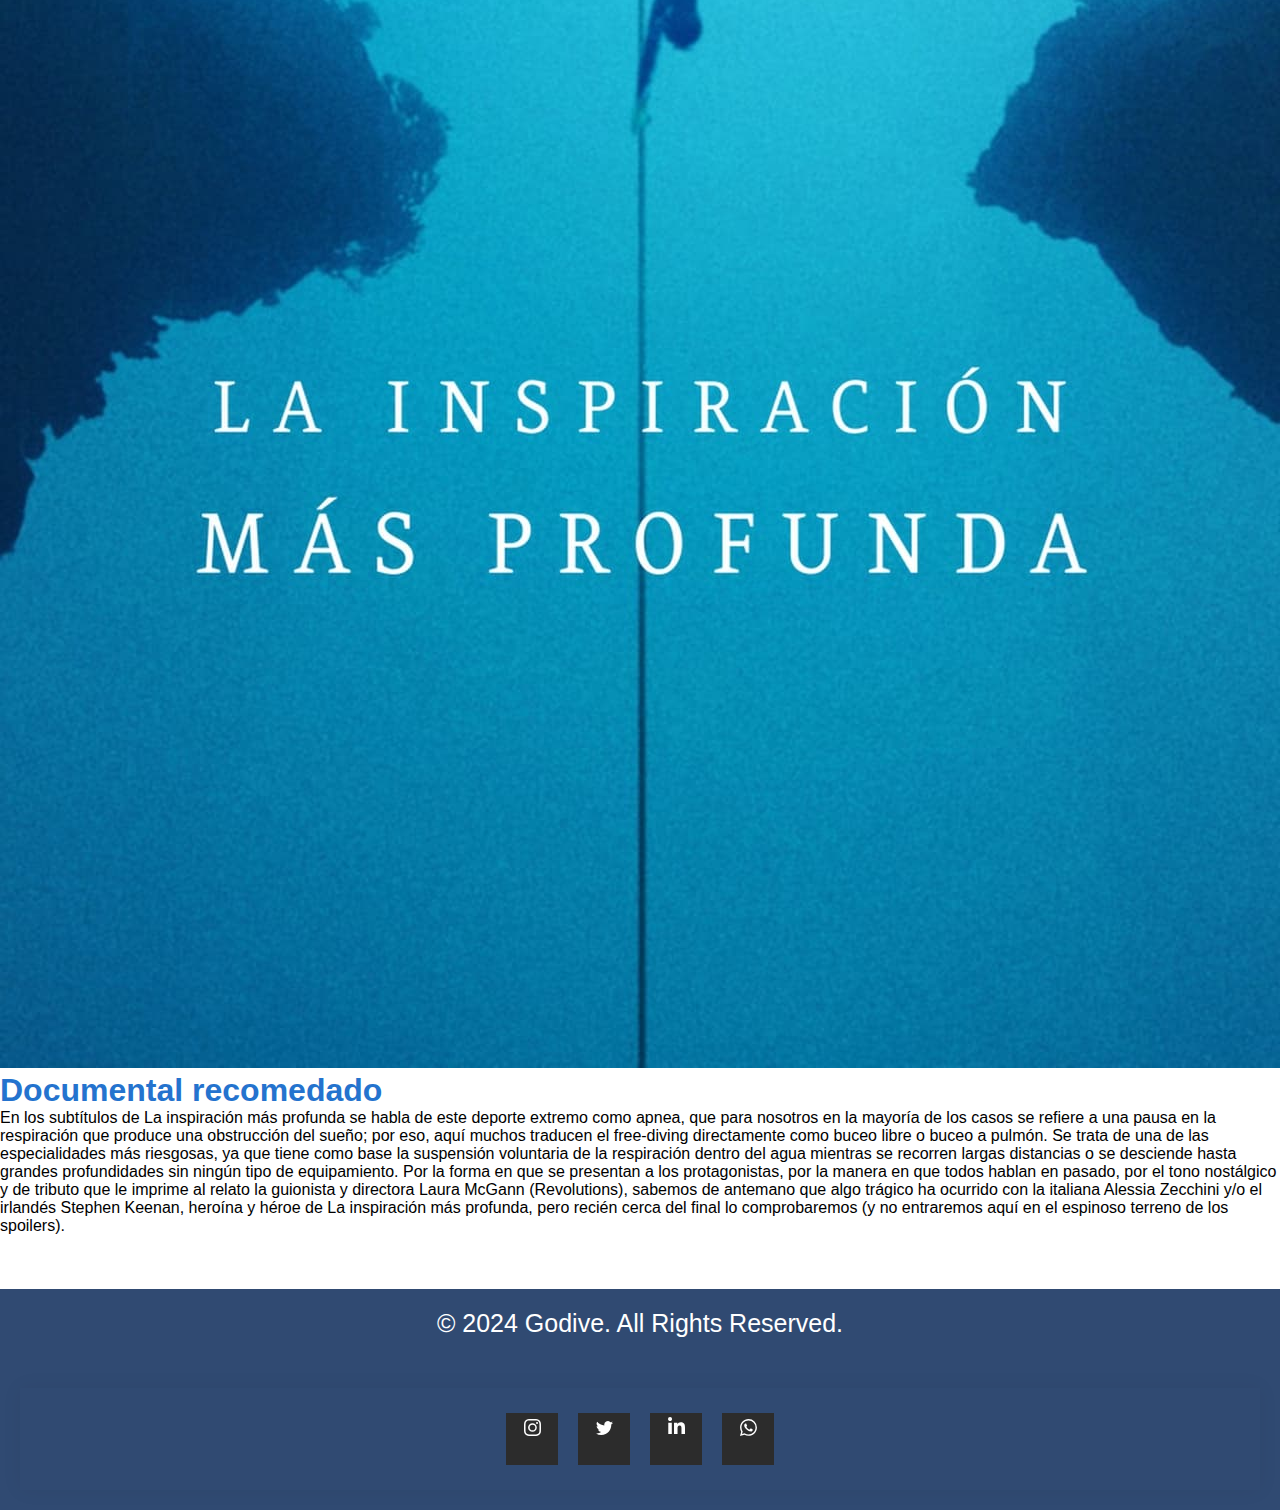
==== commit fb605ac4: "se repara error de visualizacion en blog" ====
--- a/page/blog.html
+++ b/page/blog.html
@@ -63,7 +63,16 @@
     <div class="item item7"></div>
     <div class="item item8"></div>
   </div>
-  <div class="container">
+  <div class="clearfix">
+    <img src="../media/la inspiracion.jpg" class="col-md-6 float-md-end mb-3 ms-md-3" alt="...">
+    <h1 class="titulopeli">Documental recomedado</h1>
+    <p>
+      En los subtítulos de La inspiración más profunda se habla de este deporte extremo como apnea, que para nosotros en la mayoría de los casos se refiere a una pausa en la respiración que produce una obstrucción del sueño; por eso, aquí muchos traducen el free-diving directamente como buceo libre o buceo a pulmón. Se trata de una de las especialidades más riesgosas, ya que tiene como base la suspensión voluntaria de la respiración dentro del agua mientras se recorren largas distancias o se desciende hasta grandes profundidades sin ningún tipo de equipamiento.
+
+Por la forma en que se presentan a los protagonistas, por la manera en que todos hablan en pasado, por el tono nostálgico y de tributo que le imprime al relato la guionista y directora Laura McGann (Revolutions), sabemos de antemano que algo trágico ha ocurrido con la italiana Alessia Zecchini y/o el irlandés Stephen Keenan, heroína y héroe de La inspiración más profunda, pero recién cerca del final lo comprobaremos (y no entraremos aquí en el espinoso terreno de los spoilers).
+    </p>
+  </div>
+  <!--<div class="container">
     <div class="row">
       <div class="col-sm-6 col-xs-12">
         <h1 class="titulopeli">Documental recomedado</h1>
@@ -78,7 +87,7 @@
       title="YouTube video player" frameborder="0"
       allow="accelerometer; autoplay; clipboard-write; encrypted-media; gyroscope; picture-in-picture; web-share"
       allowfullscreen></iframe>
-      </div>
+      </div>-->
     </div>
   </div>
   <br>
--- a/estilos/estilo.css
+++ b/estilos/estilo.css
@@ -122,6 +122,8 @@
   position: relative;
   background: rgb(255, 255, 255);
   padding: 20px;
+  border-style: solid;
+  border-color: #ddecfd;
 }
 .card2::after {
   z-index: -1;
@@ -463,6 +465,68 @@
 .item8 {
   background-image: url(../media/diver-1867538_1920.jpg);
   grid-area: img8;
+}
+
+.card7 {
+  display: flex;
+  flex-direction: column;
+  width: 230px;
+  height: 280px;
+  max-height: 330px;
+  background-color: rgb(255, 255, 255);
+  border-radius: 10px;
+  box-shadow: 0px 10px 12px rgba(0, 0, 0, 0.08), -4px -4px 12px rgba(0, 0, 0, 0.08);
+  overflow: hidden;
+  transition: all 0.3s;
+  cursor: pointer;
+  box-sizing: border-box;
+  padding: 10px;
+}
+.card7:hover {
+  transform: translateY(-10px);
+  box-shadow: 0px 20px 20px rgba(0, 0, 0, 0.1), -4px -4px 12px rgba(0, 0, 0, 0.08);
+}
+
+.card-image-container {
+  width: 100%;
+  height: 64%;
+  border-radius: 10px;
+  margin-bottom: 12px;
+  overflow: hidden;
+  background-color: rgb(165, 165, 165);
+  display: flex;
+  background-size: cover;
+}
+
+.image-icon {
+  font-size: 40px;
+}
+
+.card-title {
+  margin: 0;
+  font-size: 17px;
+  font-family: "Lucida Sans", "Lucida Sans Regular", "Lucida Grande", "Lucida Sans Unicode", Geneva, Verdana, sans-serif;
+  font-weight: 600;
+  color: #1797b8;
+  cursor: default;
+  -webkit-box-orient: vertical;
+  overflow: hidden;
+  display: -webkit-box;
+  -webkit-line-clamp: 1;
+  line-clamp: 1;
+}
+
+.card-des {
+  -webkit-box-orient: vertical;
+  overflow: hidden;
+  display: -webkit-box;
+  -webkit-line-clamp: 3;
+  line-clamp: 3;
+  margin: 0;
+  font-size: 13px;
+  font-family: "Lucida Sans", "Lucida Sans Regular", "Lucida Grande", "Lucida Sans Unicode", Geneva, Verdana, sans-serif;
+  color: #1797b8;
+  cursor: default;
 }
 
 * {
